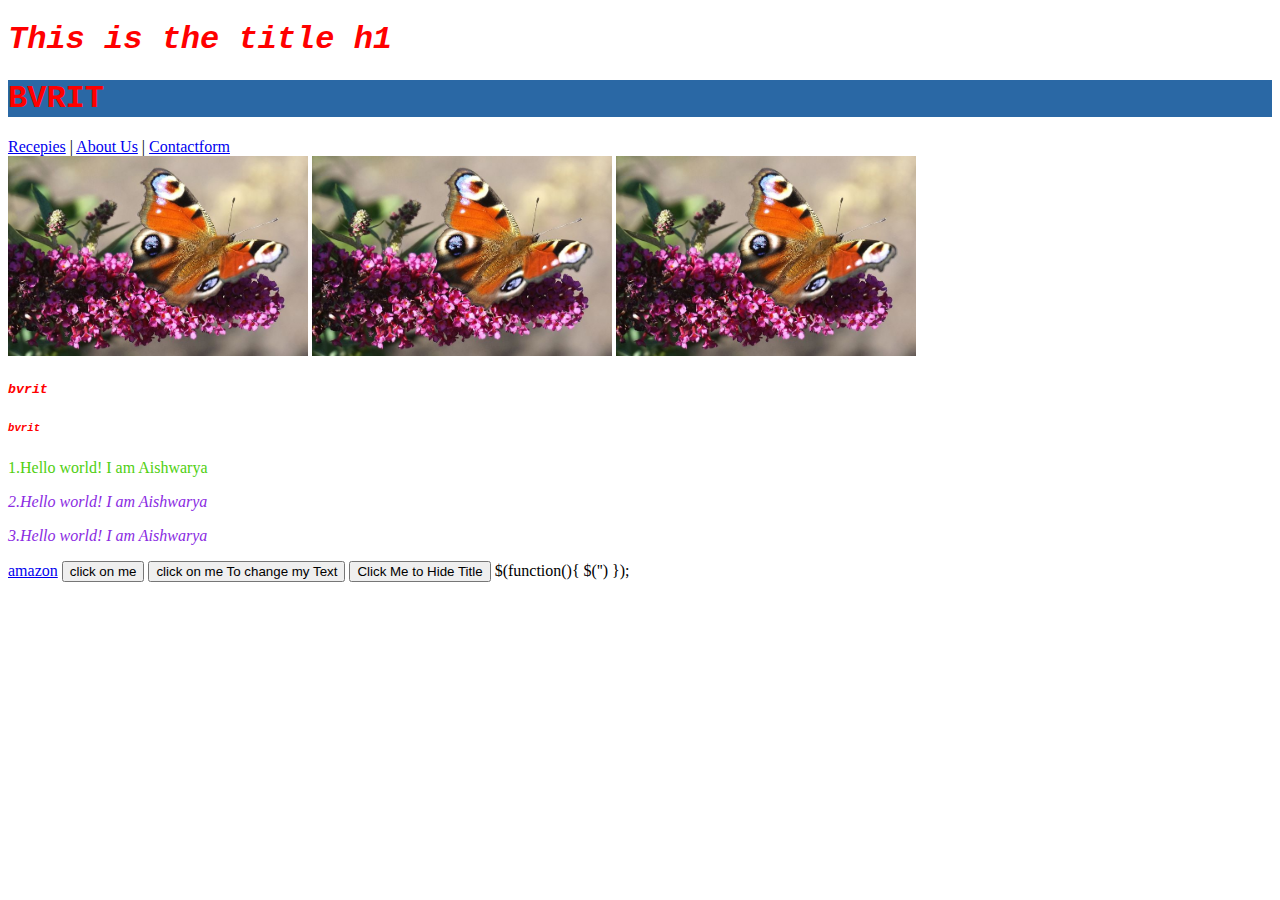
==== index.html @ 6ffe2322 "first commit" ====
<!DOCTYPE html>
<html>
    <head>
        <title>Home</title>
       <link rel="stylesheet"  href="style.css"/>
    </head>
    <body>
        <h1  >This is the title h1</h1>
        <h1 id="title">BVRIT</h1>
        <a href="recipes.html" target="_blank">Recepies</a> |
        <a href="About Us.html" target="_blank">About Us</a> |
        <a href="Contactform.html" target="_blank">Contactform</a>
        <br>
        <img src="bg2.jpg" width="200px" class="dp"/>
        <img src="bg2.jpg" width="200px" class="dp"/>
        <img src="bg2.jpg" width="200px" class="dp"/>
        
        <h5 >bvrit</h5>
        <h6>bvrit</h6>
        <p class="information">1.Hello world! I am Aishwarya</p>
        <p>2.Hello world! I am Aishwarya</p>
        <p  class="information1">3.Hello world! I am Aishwarya</p>
        <a id="link1"href="http://amazon.com" target="_blank">amazon</a>
        <button onclick="buttonClicked()">click on me</button>
        <button onclick="buttonToChangeTextClicked()">click on me To change my Text</button>
        <button type="button" id="hideTitleBtn"> Click Me to Hide Title</button>

        <script src="jQuery.js"></script>
        <script  src="script"></script>
           $(function(){
                       $('')
           });
        
    </body>
</html>
---- style.css ----
p{
    color: blueviolet;
    font-style: italic;
}
h1, h5, h6{
    color: red;
    font-style:italic;
    font-family: 'Courier New', Courier, monospace;

}

#title{
    font-style: normal;
    background-color: rgb(42, 104, 165);
}
.information{
    color: rgb(80, 207, 17);
    font-style: initial;
}
.dp{
    width: 300px;
    height: 200px;
}
#staffTable{
    font-family: Arial, Helvetica, sans-serif;
    width: 100%;
    text-align: center;
    border-collapse: collapse;
}
#staffTable td, #staffTable th{
    border: 1px solid rgb(26, 25, 24);
    padding: 20px,100px,20px,100px;
    font-size: medium;

}
#staffTable th{
    background-color: rgb(42, 104, 165);
    color: azure;
}
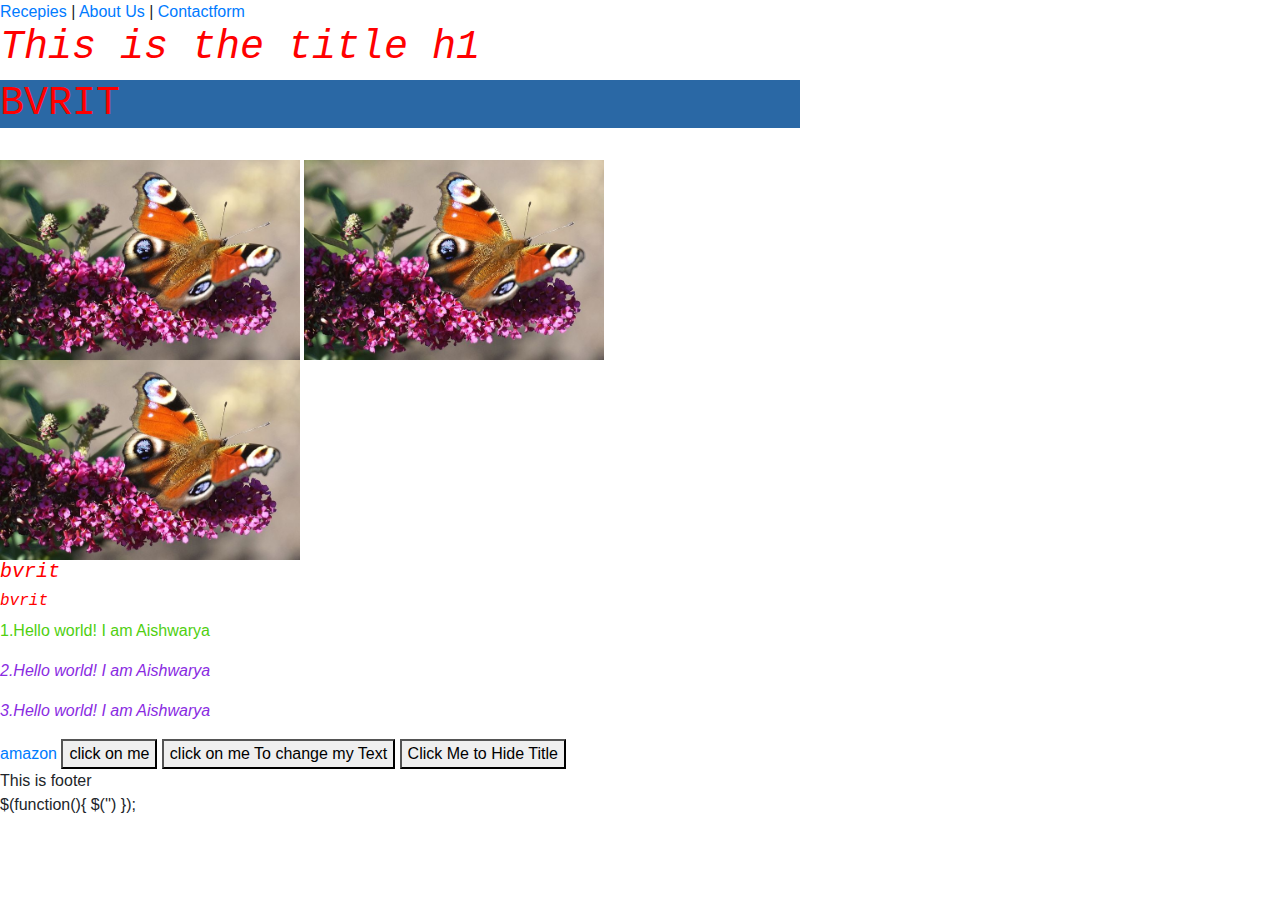
==== commit fc3b8bb8: "index1 is edited" ====
--- a/index.html
+++ b/index.html
@@ -1,35 +1,65 @@
 <!DOCTYPE html>
 <html>
-    <head>
-        <title>Home</title>
-       <link rel="stylesheet"  href="style.css"/>
-    </head>
-    <body>
-        <h1  >This is the title h1</h1>
-        <h1 id="title">BVRIT</h1>
-        <a href="recipes.html" target="_blank">Recepies</a> |
-        <a href="About Us.html" target="_blank">About Us</a> |
-        <a href="Contactform.html" target="_blank">Contactform</a>
-        <br>
-        <img src="bg2.jpg" width="200px" class="dp"/>
-        <img src="bg2.jpg" width="200px" class="dp"/>
-        <img src="bg2.jpg" width="200px" class="dp"/>
-        
-        <h5 >bvrit</h5>
-        <h6>bvrit</h6>
-        <p class="information">1.Hello world! I am Aishwarya</p>
-        <p>2.Hello world! I am Aishwarya</p>
-        <p  class="information1">3.Hello world! I am Aishwarya</p>
-        <a id="link1"href="http://amazon.com" target="_blank">amazon</a>
-        <button onclick="buttonClicked()">click on me</button>
-        <button onclick="buttonToChangeTextClicked()">click on me To change my Text</button>
-        <button type="button" id="hideTitleBtn"> Click Me to Hide Title</button>
 
-        <script src="jQuery.js"></script>
-        <script  src="script"></script>
-           $(function(){
-                       $('')
-           });
-        
-    </body>
+<head>
+    <title>Home</title>
+    <link rel="stylesheet" href="https://cdn.jsdelivr.net/npm/bootstrap@4.0.0/dist/css/bootstrap.min.css"
+        integrity="sha384-Gn5384xqQ1aoWXA+058RXPxPg6fy4IWvTNh0E263XmFcJlSAwiGgFAW/dAiS6JXm" crossorigin="anonymous">
+    <link rel="stylesheet" href="style.css" />
+</head>
+
+<body>
+    <div id="container" style="width: 800px;">
+        <div id="nav">
+            <a href="recipes.html" target="_blank">Recepies</a> |
+            <a href="About Us.html" target="_blank">About Us</a> |
+            <a href="Contactform.html" target="_blank">Contactform</a>
+        </div>
+        <div id="content">
+            <h1>This is the title h1</h1>
+            <h1 id="title">BVRIT</h1>
+
+            <br>
+            <img src="bg2.jpg" width="200px" class="dp" />
+            <img src="bg2.jpg" width="200px" class="dp" />
+            <img src="bg2.jpg" width="200px" class="dp" />
+
+            <h5>bvrit</h5>
+            <h6>bvrit</h6>
+            <p class="information">1.Hello world! I am Aishwarya</p>
+            <p>2.Hello world! I am Aishwarya</p>
+            <p class="information1">3.Hello world! I am Aishwarya</p>
+            <a id="link1" href="http://amazon.com" target="_blank">amazon</a>
+            <button onclick="buttonClicked()">click on me</button>
+            <button onclick="buttonToChangeTextClicked()">click on me To change my Text</button>
+            <button type="button" id="hideTitleBtn"> Click Me to Hide Title</button>
+        </div>
+        <div id="footer">
+            This is footer
+        </div>
+
+    </div>
+
+    <!-- 
+
+
+    <script src="https://code.jquery.com/jquery-3.2.1.slim.min.js"
+        integrity="sha384-KJ3o2DKtIkvYIK3UENzmM7KCkRr/rE9/Qpg6aAZGJwFDMVNA/GpGFF93hXpG5KkN"
+        crossorigin="anonymous"></script>
+    <script src="https://cdn.jsdelivr.net/npm/popper.js@1.12.9/dist/umd/popper.min.js"
+        integrity="sha384-ApNbgh9B+Y1QKtv3Rn7W3mgPxhU9K/ScQsAP7hUibX39j7fakFPskvXusvfa0b4Q"
+        crossorigin="anonymous"></script>
+        -->
+    <script src="https://cdn.jsdelivr.net/npm/bootstrap@4.0.0/dist/js/bootstrap.min.js"
+        integrity="sha384-JZR6Spejh4U02d8jOt6vLEHfe/JQGiRRSQQxSfFWpi1MquVdAyjUar5+76PVCmYl"
+        crossorigin="anonymous"></script>
+
+    <script src="jQuery.js"></script>
+    <script src="script"></script>
+    $(function(){
+    $('')
+    });
+
+</body>
+
 </html>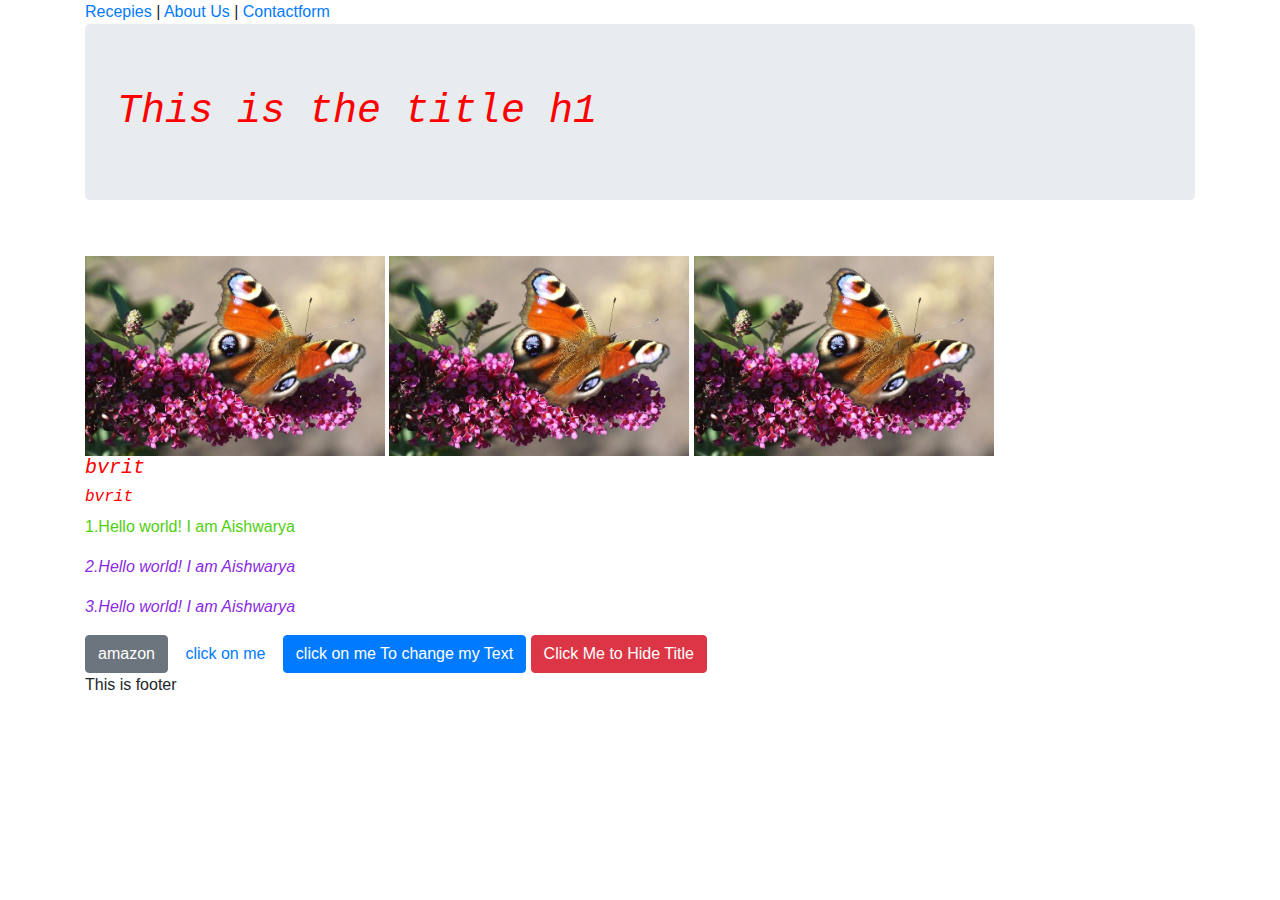
==== commit f1839bc7: "done" ====
--- a/index.html
+++ b/index.html
@@ -9,15 +9,14 @@
 </head>
 
 <body>
-    <div id="container" style="width: 800px;">
+    <div id="container" class="container">
         <div id="nav">
             <a href="recipes.html" target="_blank">Recepies</a> |
             <a href="About Us.html" target="_blank">About Us</a> |
             <a href="Contactform.html" target="_blank">Contactform</a>
         </div>
         <div id="content">
-            <h1>This is the title h1</h1>
-            <h1 id="title">BVRIT</h1>
+            <h1 class="jumbotron">This is the title h1</h1>
 
             <br>
             <img src="bg2.jpg" width="200px" class="dp" />
@@ -29,10 +28,12 @@
             <p class="information">1.Hello world! I am Aishwarya</p>
             <p>2.Hello world! I am Aishwarya</p>
             <p class="information1">3.Hello world! I am Aishwarya</p>
-            <a id="link1" href="http://amazon.com" target="_blank">amazon</a>
-            <button onclick="buttonClicked()">click on me</button>
-            <button onclick="buttonToChangeTextClicked()">click on me To change my Text</button>
-            <button type="button" id="hideTitleBtn"> Click Me to Hide Title</button>
+
+            <a id="link1" href="http://amazon.com" class="btn btn-secondary" target="_blank">amazon</a>
+
+            <button class="btn btn-link" onclick="buttonClicked()">click on me</button>
+            <button onclick="buttonToChangeTextClicked()" class="btn btn-primary">click on me To change my Text</button>
+            <button id="hideTitleBtn" class="btn btn-danger"> Click Me to Hide Title</button>
         </div>
         <div id="footer">
             This is footer
@@ -40,25 +41,20 @@
 
     </div>
 
-    <!-- 
 
-
-    <script src="https://code.jquery.com/jquery-3.2.1.slim.min.js"
-        integrity="sha384-KJ3o2DKtIkvYIK3UENzmM7KCkRr/rE9/Qpg6aAZGJwFDMVNA/GpGFF93hXpG5KkN"
-        crossorigin="anonymous"></script>
-    <script src="https://cdn.jsdelivr.net/npm/popper.js@1.12.9/dist/umd/popper.min.js"
-        integrity="sha384-ApNbgh9B+Y1QKtv3Rn7W3mgPxhU9K/ScQsAP7hUibX39j7fakFPskvXusvfa0b4Q"
-        crossorigin="anonymous"></script>
-        -->
     <script src="https://cdn.jsdelivr.net/npm/bootstrap@4.0.0/dist/js/bootstrap.min.js"
         integrity="sha384-JZR6Spejh4U02d8jOt6vLEHfe/JQGiRRSQQxSfFWpi1MquVdAyjUar5+76PVCmYl"
         crossorigin="anonymous"></script>
 
     <script src="jQuery.js"></script>
     <script src="script"></script>
-    $(function(){
-    $('')
-    });
+    <script>
+        $(document).ready(function () {
+            $("#hideTitleBtn").click(function () {
+                $("#hideTitleBtn").hide();
+            });
+        });
+    </script>
 
 </body>
 
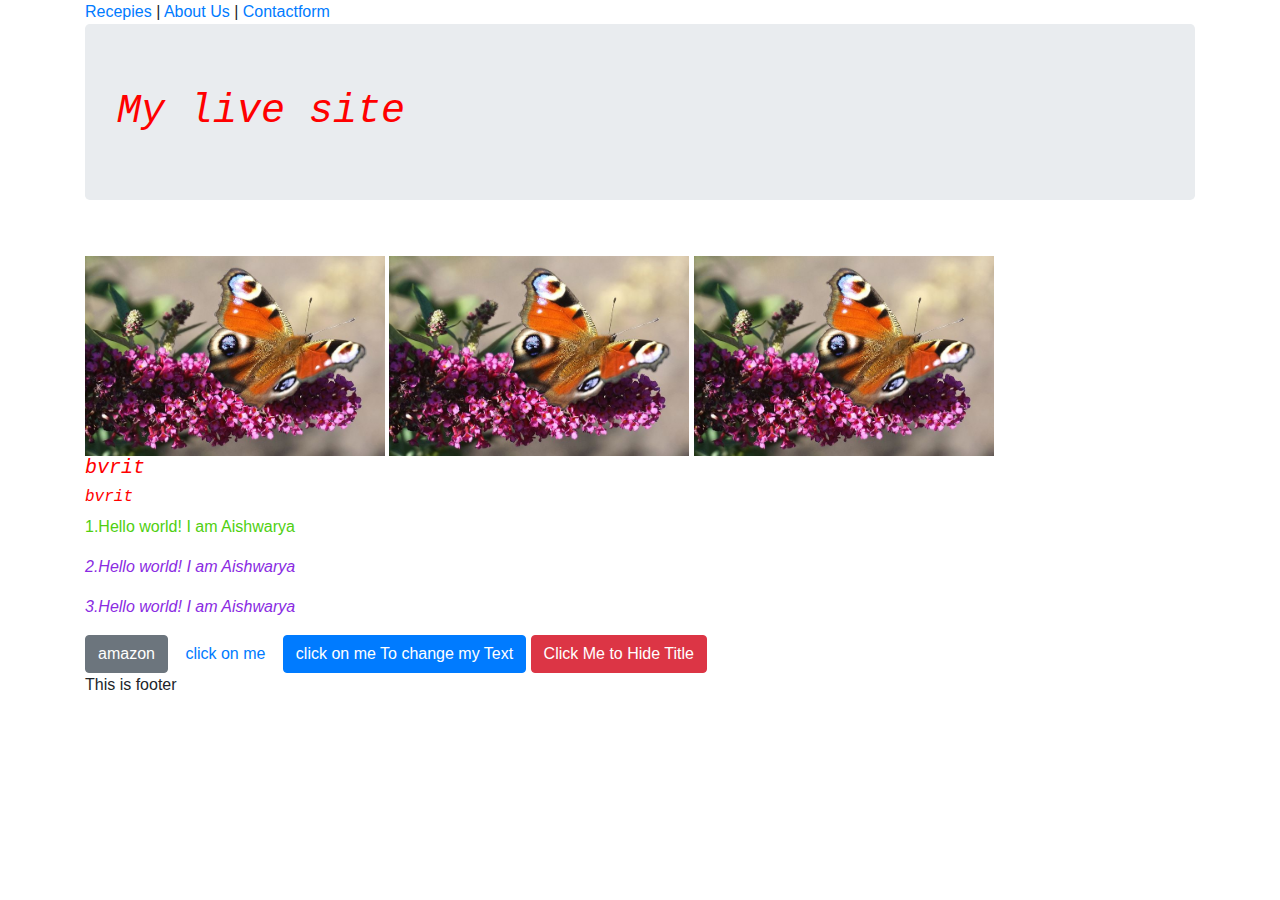
==== commit 8c7cbb66: "updated page" ====
--- a/index.html
+++ b/index.html
@@ -16,7 +16,7 @@
             <a href="Contactform.html" target="_blank">Contactform</a>
         </div>
         <div id="content">
-            <h1 class="jumbotron">This is the title h1</h1>
+            <h1 class="jumbotron">My live site</h1>
 
             <br>
             <img src="bg2.jpg" width="200px" class="dp" />
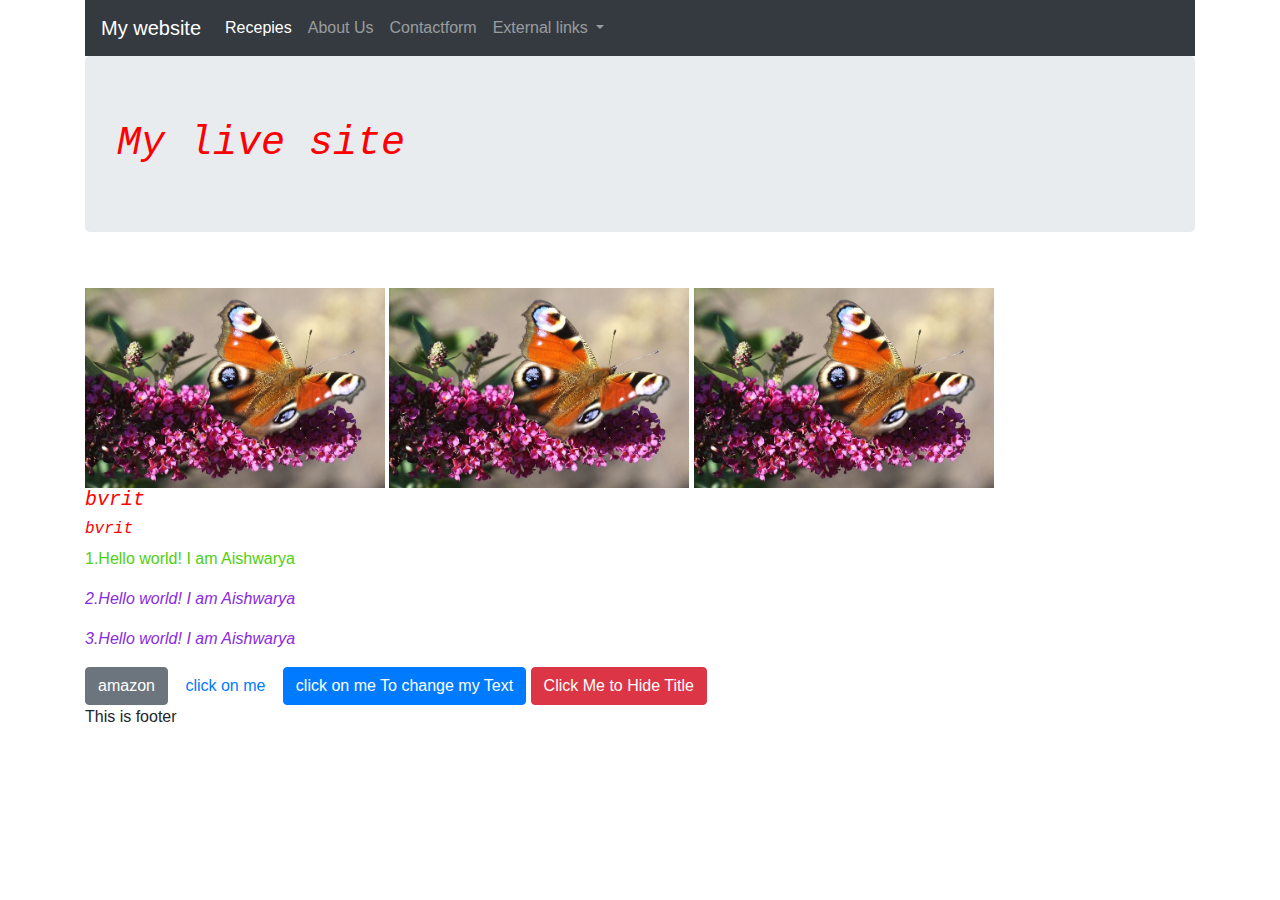
==== commit 7357bb9f: "done bootstrap nav" ====
--- a/index.html
+++ b/index.html
@@ -2,19 +2,48 @@
 <html>
 
 <head>
-    <title>Home</title>
+    <title>My First Web Page</title>
     <link rel="stylesheet" href="https://cdn.jsdelivr.net/npm/bootstrap@4.0.0/dist/css/bootstrap.min.css"
         integrity="sha384-Gn5384xqQ1aoWXA+058RXPxPg6fy4IWvTNh0E263XmFcJlSAwiGgFAW/dAiS6JXm" crossorigin="anonymous">
     <link rel="stylesheet" href="style.css" />
+
+    <link rel="icon" href="icon.png" />
 </head>
 
 <body>
     <div id="container" class="container">
-        <div id="nav">
-            <a href="recipes.html" target="_blank">Recepies</a> |
-            <a href="About Us.html" target="_blank">About Us</a> |
-            <a href="Contactform.html" target="_blank">Contactform</a>
-        </div>
+
+        <nav class="navbar navbar-expand-lg navbar-dark bg-dark">
+            <a class="navbar-brand" href="#">My website</a>
+            <button class="navbar-toggler" type="button" data-toggle="collapse" data-target="#navbarNavDropdown"
+                aria-controls="navbarNavDropdown" aria-expanded="false" aria-label="Toggle navigation">
+                <span class="navbar-toggler-icon"></span>
+            </button>
+            <div class="collapse navbar-collapse" id="navbarNavDropdown">
+                <ul class="navbar-nav">
+                    <li class="nav-item active">
+                        <a class="nav-link" href="recipes.html">Recepies <span class="sr-only">(current)</span></a>
+                    </li>
+                    <li class="nav-item">
+                        <a class="nav-link" href="About Us.html">About Us</a>
+                    </li>
+                    <li class="nav-item">
+                        <a class="nav-link" href="Contactform.html">Contactform</a>
+                    </li>
+                    <li class="nav-item dropdown">
+                        <a class="nav-link dropdown-toggle" href="#" id="navbarDropdownMenuLink" data-toggle="dropdown"
+                            aria-haspopup="true" aria-expanded="false">
+                            External links
+                        </a>
+                        <ul class="dropdown-menu" aria-labelledby="navbarDropdownMenuLink">
+                            <li><a class="dropdown-item" href="http://www.amazon.com">Amazon</a></li>
+                            <li><a class="dropdown-item" href="#">eBay</a></li>
+                            <li><a class="dropdown-item" href="#">Something else here</a></li>
+                        </ul>
+                    </li>
+                </ul>
+            </div>
+        </nav>
         <div id="content">
             <h1 class="jumbotron">My live site</h1>
 
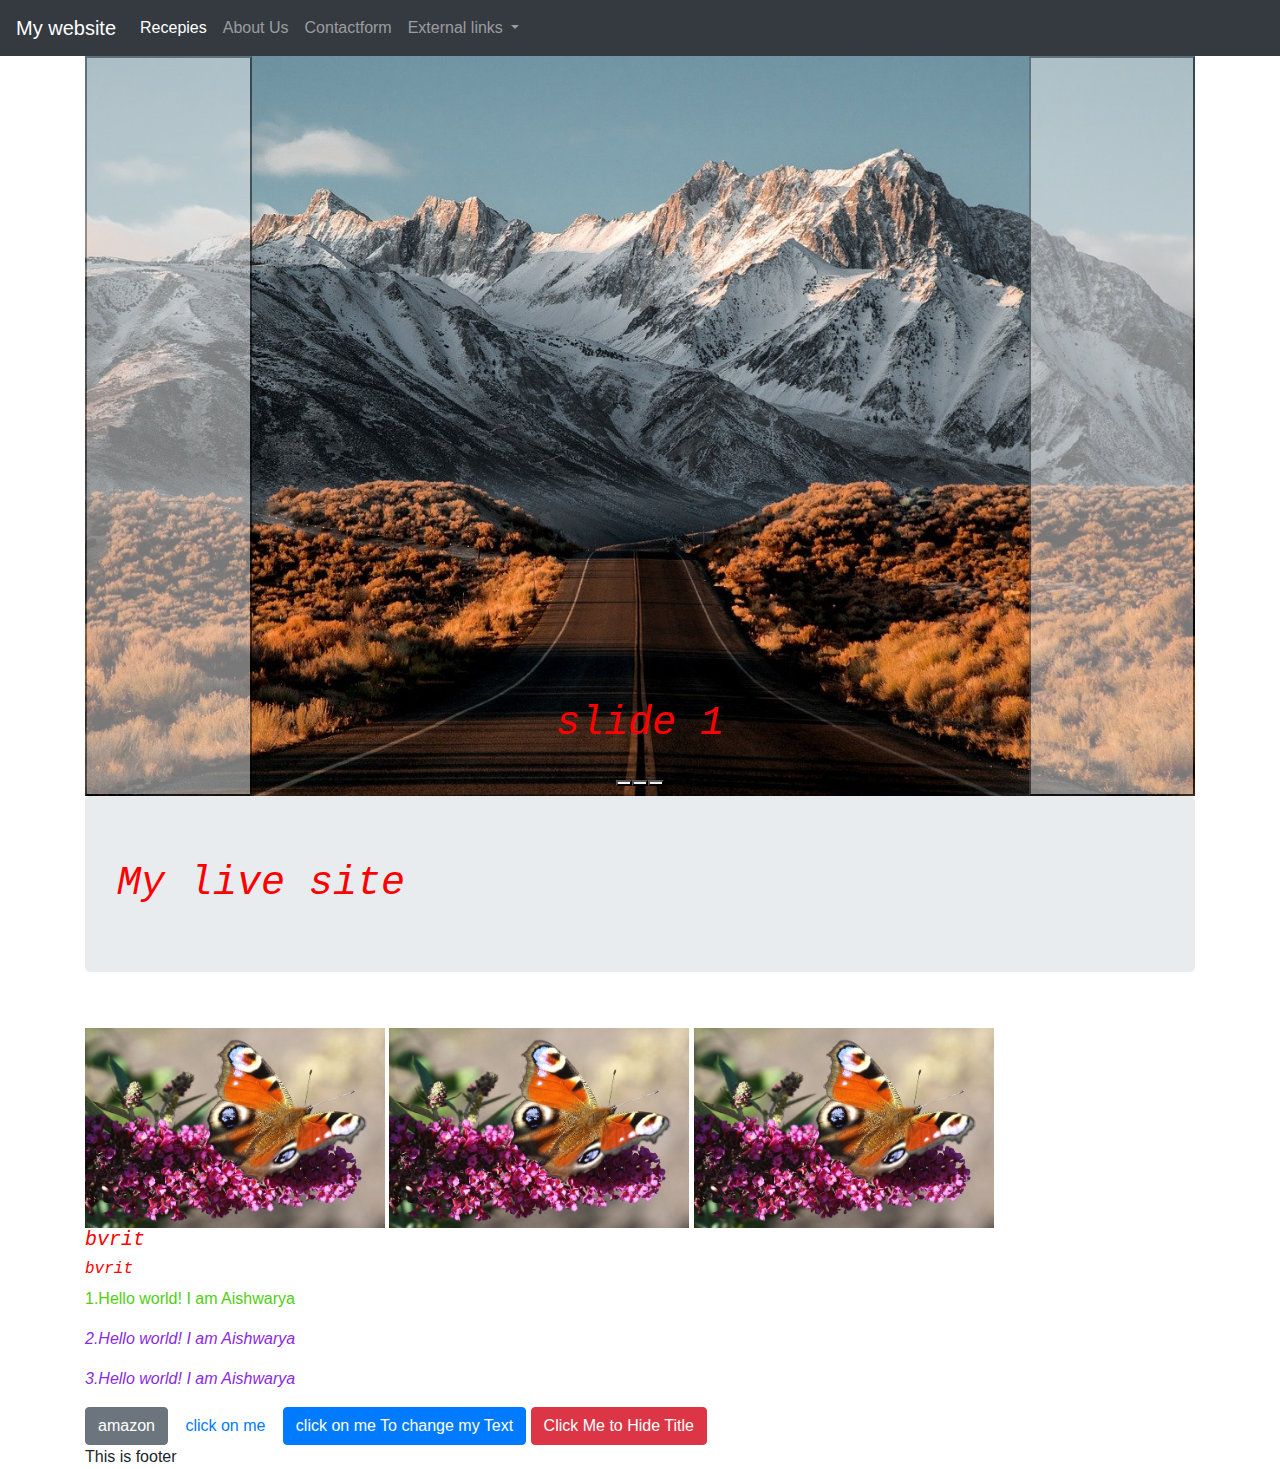
==== commit 5060020c: "done" ====
--- a/index.html
+++ b/index.html
@@ -11,7 +11,7 @@
 </head>
 
 <body>
-    <div id="container" class="container">
+    
 
         <nav class="navbar navbar-expand-lg navbar-dark bg-dark">
             <a class="navbar-brand" href="#">My website</a>
@@ -44,6 +44,49 @@
                 </ul>
             </div>
         </nav>
+        <div id="container" class="container">
+
+                <div id="carouselExampleCaptions" class="carousel slide carousel-fade" data-bs-ride="carousel">
+                    <div class="carousel-indicators">
+                        <button type="button" data-bs-target="#carouselExampleIndicators" data-bs-slide-to="0" 
+                        class="active" aria-current="true" aria-label="Slide 1"></button>
+                        <button type="button" data-bs-target="#carouselExampleIndicators" data-bs-slide-to="1" 
+                        aria-label="Slide 2"></button>
+                        <button type="button" data-bs-target="#carouselExampleIndicators" data-bs-slide-to="2" 
+                        aria-label="Slide 3"></button>
+                      </div>
+                    <div class="carousel-inner">
+                      <div class="carousel-item active">
+                        <img src="p1.jpg" class="d-block w-100" alt="p1">
+                        <div class="carousel-caption d-none d-md-block">
+                            <h1>slide 1</h1>
+                        </div>
+                      </div>
+                      <div class="carousel-item">
+                        <img src="p2.jpg" class="d-block w-100" alt="p2">
+                        <div class="carousel-caption d-none d-md-block">
+                            <h1>slide 1</h1>
+                        </div>
+                      </div>
+                      <div class="carousel-item">
+                        <img src="p3.jpg" class="d-block w-100" alt="p3">
+                        <div class="carousel-caption d-none d-md-block">
+                            <h1>slide 1</h1>
+                        </div>
+                      </div>
+                    </div>
+                    <button class="carousel-control-prev" type="button" data-bs-target="#carouselExampleControls"
+                     data-bs-slide="prev">
+                      <span class="carousel-control-prev-icon" aria-hidden="true"></span>
+                      <span class="visually-hidden">Previous</span>
+                    </button>
+                    <button class="carousel-control-next" type="button" data-bs-target="#carouselExampleControls" 
+                    data-bs-slide="next">
+                      <span class="carousel-control-next-icon" aria-hidden="true"></span>
+                      <span class="visually-hidden">Next</span>
+                    </button>
+                  </div>
+
         <div id="content">
             <h1 class="jumbotron">My live site</h1>
 
